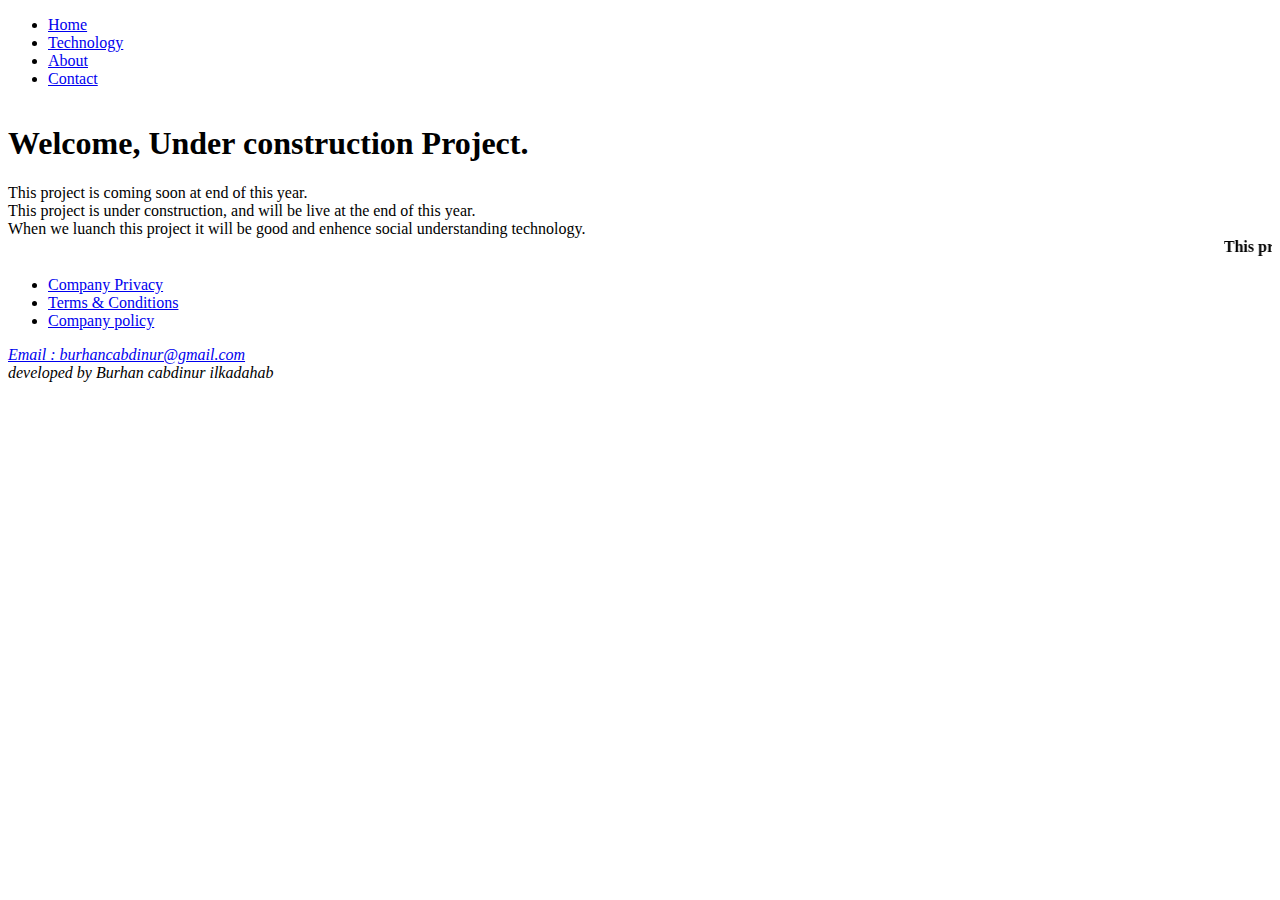
==== About.html @ 2ae5054d "Add files via upload" ====
<!DOCTYPE html>
<html lang="en" dir="ltr">
  <head>
    <meta charset="utf-8">
    <title>About</title>
    <link rel="stylesheet" href="css/style.css">
  </head>
  <body>
    <table cellspacing="20" >
      <nav>
        <ul>
            <li><a class="bar" href="index.html">Home</a></li>
          <li><a  class="bar" href="tech.html">Technology</a></li>
          <li><a  class="bar" href="About.html">About</a></li>
          <li><a  class="bar" href="Contact me.html">Contact</a></li>
        </ul>
      </nav>
    </table>

<div class="centerabout">
  <h1><strong>Welcome</strong>, <b>Under construction Project</b>.</h1>
  <article>
       This project is coming soon at end of this year.<br>
This project is under construction, and will be live at the end of this year.<br>
When we luanch this project it will be good and enhence social understanding technology.
  </article>


</div>
   <marquee class="mar"><b>This project will became amizing project.</b></marquee>

   <footer class="footer">

   <nav>
     <ul>
       <li><a class="bar" href="Coming.html">Company Privacy</a></li>
       <li><a class="bar" href="Coming.html">Terms & Conditions</a> </li>
       <li><a class="bar" href="Coming.html">Company policy</a></li>
     </ul>
   </nav>

   <address class="">
    <article class="">
      <a class="email" href=" burhancabdinur@gmail.com">Email : burhancabdinur@gmail.com</a>

                          <br>     developed by Burhan cabdinur ilkadahab
    </article>
   </address>
   </footer>
  </body>
</html>
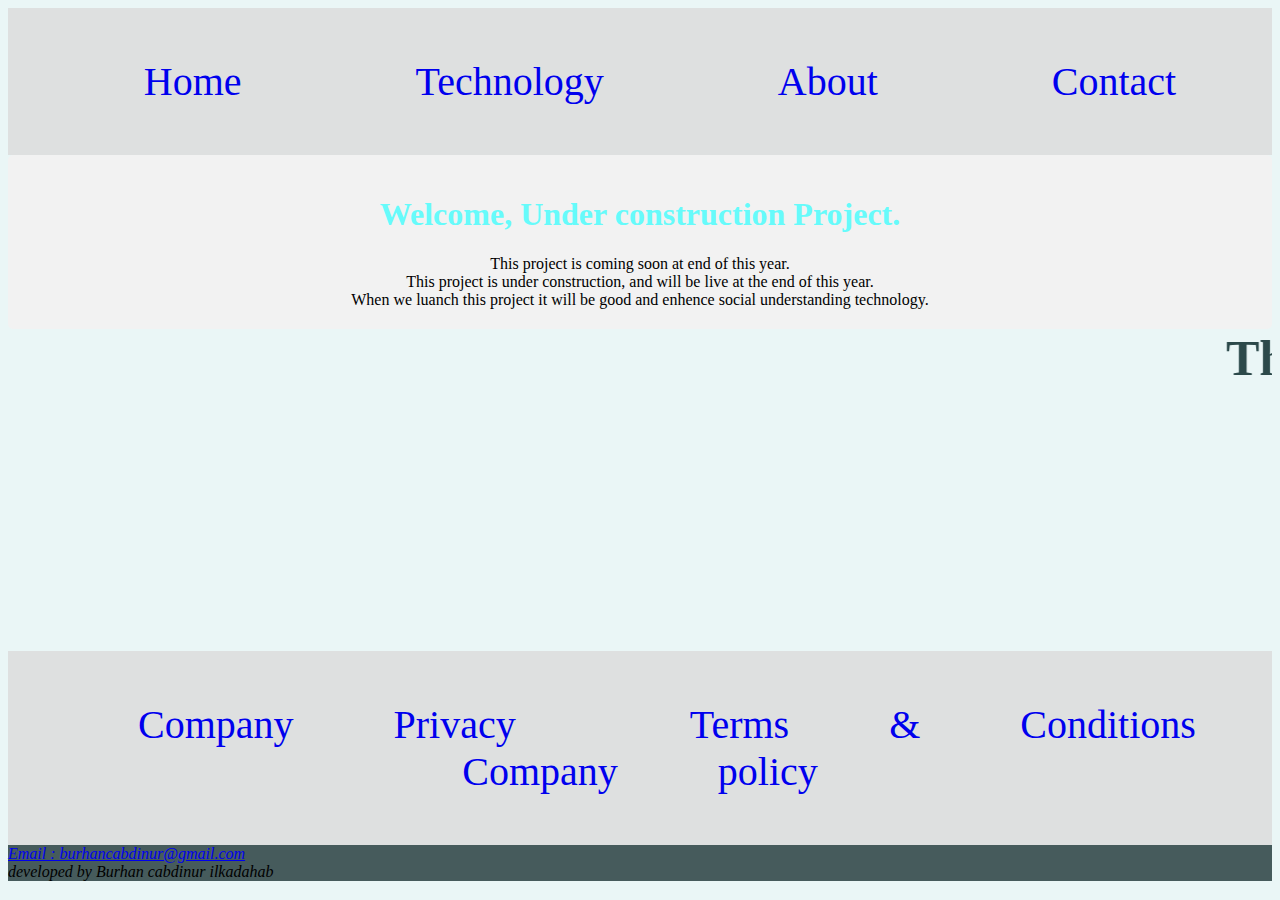
==== commit 16ffb947: "Update About.html" ====
--- a/About.html
+++ b/About.html
@@ -3,7 +3,7 @@
   <head>
     <meta charset="utf-8">
     <title>About</title>
-    <link rel="stylesheet" href="css/style.css">
+    <link rel="stylesheet" href="style.css">
   </head>
   <body>
     <table cellspacing="20" >
--- a/style.css
+++ b/style.css
@@ -0,0 +1,189 @@
+
+
+
+body{
+  background-color:#EAF6F6;
+}
+
+hr{
+  background-color: white;
+  border-style: dotted none none;
+  border-width: 15px;
+  border-color: grey;
+  width:  30%;
+
+
+}
+ img{
+height: 20px,
+ }
+
+h1, h3 {
+  color: #66fbfb;
+}
+
+h1:hover{
+  color: #3e858a;
+}
+
+
+.sawir{
+  background-color:  grey;
+  text-align: center;
+}
+
+.circular{
+  border-radius: 100%;
+}
+
+
+nav {
+  background-color: #dee0e0;
+  text-align: center;
+  padding: 50px;
+  word-spacing: 90px;
+}
+ul{
+  display: inline;
+
+}
+
+li{
+  display: inline;
+
+  padding: 40px;
+
+}
+.bar {
+  text-decoration: none;
+  font-size: 40px;
+
+}
+.bar:hover{
+  color: gold;
+  font-size: 20px;
+}
+
+
+
+
+
+
+input[type=text] {
+  width: 60%;
+  padding: 12px 20px;
+  margin: 8px 0;
+  display: inline-block;
+  border: 1px solid #ccc;
+  border-radius: 4px;
+  box-sizing: border-box;
+}
+
+input[type=email], select {
+  width: 60%;
+  padding: 12px 20px;
+  margin: 8px 0;
+  display: inline-block;
+  border: 1px solid #ccc;
+  border-radius: 4px;
+  box-sizing: border-box;
+  margin-left: 26px;
+}
+input[type=password], select {
+  width: 60%;
+  padding: 12px 20px;
+  margin: 8px 0;
+  display: inline-block;
+  border: 1px solid #ccc;
+  border-radius: 4px;
+  box-sizing: border-box;
+  margin-left: 10px;
+}
+
+input[type=select], select {
+  width: 20%;
+  padding: 12px 20px;
+  margin: 8px 0;
+  display: inline-block;
+  border: 1px solid #ccc;
+  border-radius: 4px;
+  box-sizing: border-box;
+}
+/*
+input[type=submit]*/
+.bur{
+  width: 30%;
+  background-color: #4CAF50;
+  color: white;
+  padding: 14px 20px;
+  margin: 8px 0;
+  border: none;
+  border-radius: 4px;
+  cursor: pointer;
+  text-decoration: none;
+  text-align: center;
+}
+/*
+input[type=submit]
+*/
+.bur:hover {
+  background-color: #45a049;
+}
+.bur1{
+  text-align: center;
+}
+.img1{
+  align-items: center;
+  margin-left: 480px;
+  margin-top: 50px;
+}
+.img1:hover{
+  width: 500px;
+  height: 300px;
+}
+div {
+  border-radius: 5px;
+  background-color: #f2f2f2;
+  padding: 20px;
+}
+
+.var{
+  text-align: center;
+  align-items: center;
+}
+
+.div{
+  align-items: center;
+  text-align: center;
+}
+
+.centerabout{
+  text-align: center;
+  align-items: center;
+}
+.h1j{
+  align-items: center;
+  text-align: center;
+  font-style: oblique;
+  font-size: 60px;
+
+}
+.f3{
+text-align: center;
+font-size: 40px;
+color: #98480;
+}
+.mar{
+  color: #2c494a;
+  font-size: 50px;
+
+}
+.footer{
+  background-color: #465b5c;
+  margin-top: 260px;
+}
+.p{
+  color:#2f3b39;
+  font-size: 40px;
+  font-family:fantasy;
+}
